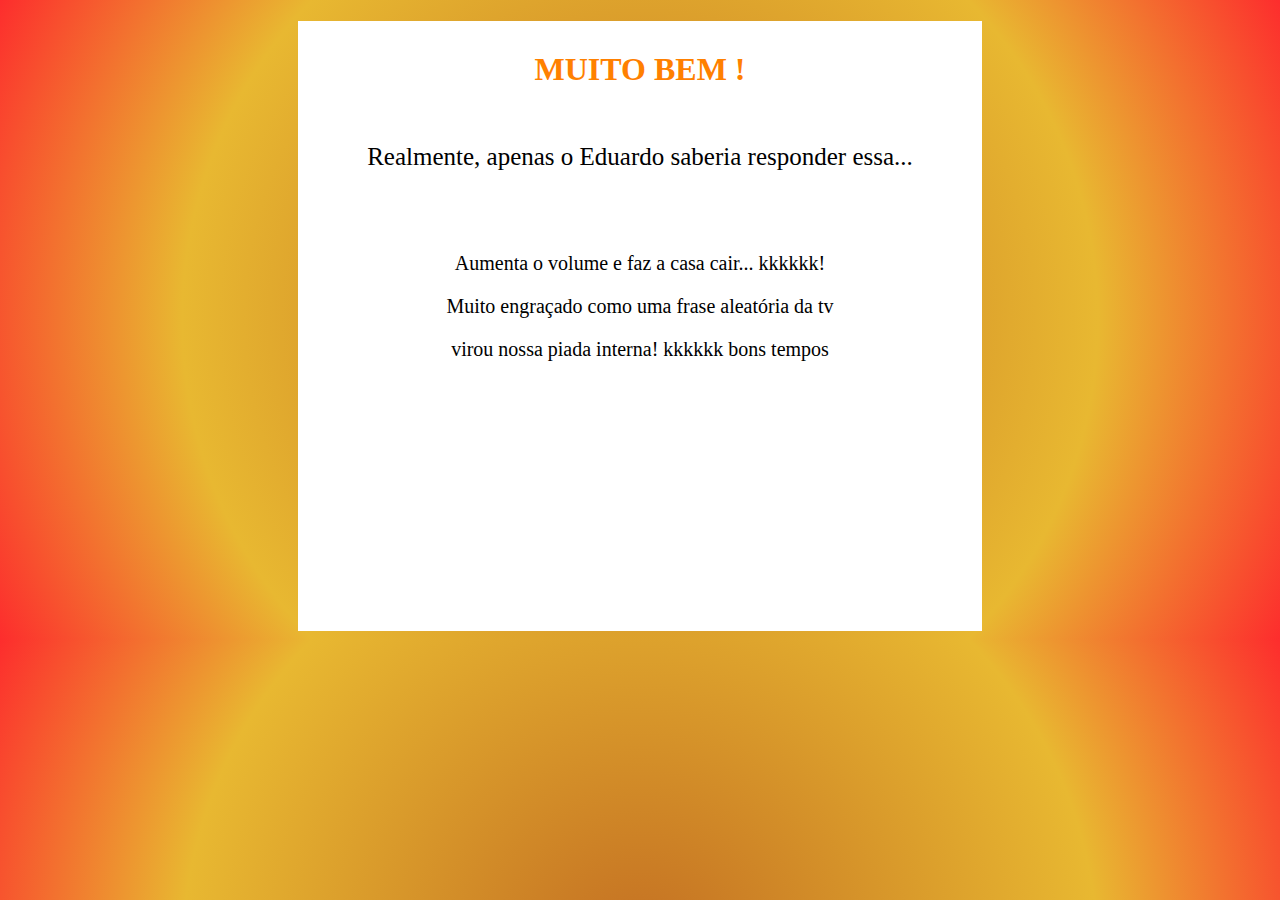
==== interlude.html @ f63e85ea "mudanca" ====
<!DOCTYPE html>
<html lang="pt-br">
    <head>
        <meta charset="UTF-8">
        <meta name="viewport" content="width=device-width, initial-scale=1.0">
        <title>paodequeijo</title>
        <link rel="stylesheet" href="estilos.css">
    </head>
    <body style="background: rgb(195,110,34);
    background: radial-gradient(circle, rgba(195,110,34,1) 0%, rgba(232,184,49,1) 64%, rgba(253,45,45,1) 100%);">
        <div id="interlude">
            <h1 style="color: rgb(255, 128, 0);">MUITO BEM !</h1>
            <p style="font-size: 25px;">Realmente, apenas o Eduardo saberia responder essa...</p><br><br>
            <p style="font-size: 20px;">Aumenta o volume e faz a casa cair...   kkkkkk!</p>
            <p style="font-size: 20px;">Muito engraçado como uma frase aleatória da tv</p>
            <p style="font-size: 20px;">virou nossa piada interna! kkkkkk bons tempos</p>
            

        </div>

    </body>
</html>
---- estilos.css ----
h1 {
    font-family: 'Times New Roman', Times, serif;
    text-align: center;
    padding: 30px;
}

#pombo {
    text-align: center;
    font-family: 'Segoe UI', Tahoma, Geneva, Verdana, sans-serif;
    font-size: 25px;
}

#pombo a:link, a:visited {
    color: red;
    border: 8px solid red;
    text-decoration: none;
}

#pombo a:hover {
    color: white;
    background-color: red;

}

/*pagina 2*/

#titulopag2 {
    text-align: center;
    font-family: 'Franklin Gothic Medium', 'Arial Narrow', Arial, sans-serif;
    font-size: 25px;
    color : navy;
}

#gifbatman {
    text-align: center;
    
}

#linkpag2 a:link, a:visited {
    color: blue;
    text-decoration: none;
    font-size: 30px;
}

#linkpag2 a:hover {
    color: white;
    background-color: blue;
    padding: 10px;
}

/* pag 3*/

#bodyq {
    font-family: sans-serif;
    display: flex;
    justify-content: center;
    align-items: center;
    min-height: 100vh;
    margin: 0;
    background-color: #f4f4f4;
}

.quiz-container {
    background-color: #fff;
    border-radius: 8px;
    padding: 20px;
    box-shadow: 0 0 10px rgba(0, 0, 0, 0.1);
    width: 500px;
}

.question {
    margin-bottom: 20px;
    font-size: 19px;
}

label {
    display: block;
    margin-bottom: 5px;
}

button {
    background-color: #007bff;
    color: white;
    padding: 10px 15px;
    border: none;
    border-radius: 4px;
    cursor: pointer;
}

button:hover {
    background-color: #0056b3;
}

.captcha-container {
    width: 400px;
    margin: 50px auto;
    text-align: center;
}

.images {
    display: grid;
    grid-template-columns: repeat(3, 1fr);
    gap: 5px;
    margin-bottom: 20px;
}

.images img {
    width: 100%;
    cursor: pointer;
    border: 2px solid transparent;
}

.images img.selecionada {
    border-color: blue;
}


#linkpag5 a:link, a:visited {
    color: orangered;
    text-decoration: none;
    font-size: 27px;
}

#linkpag5 a:hover {
    color: rgb(255, 184, 127);
    background-color: orangered;
    padding: 10px;
}

#interlude {
    background-color: white;
    text-align: center;
    margin-left: 290px;
    margin-right: 290px;
    padding-bottom: 250px;
}
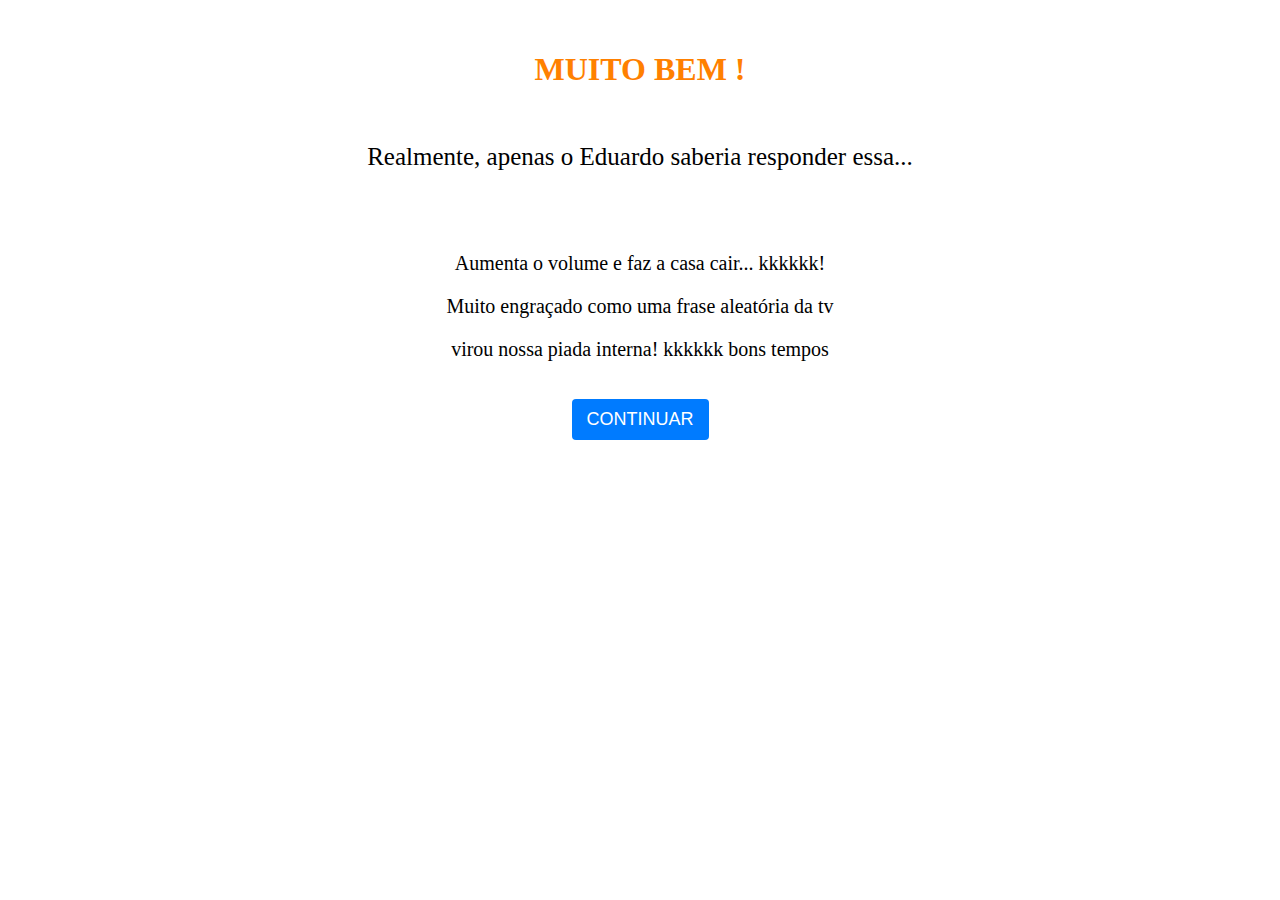
==== commit 0a63b60e: "quase pronto" ====
--- a/interlude.html
+++ b/interlude.html
@@ -6,15 +6,14 @@
         <title>paodequeijo</title>
         <link rel="stylesheet" href="estilos.css">
     </head>
-    <body style="background: rgb(195,110,34);
-    background: radial-gradient(circle, rgba(195,110,34,1) 0%, rgba(232,184,49,1) 64%, rgba(253,45,45,1) 100%);">
-        <div id="interlude">
+    <body style="background-color: #ffffff;">
+        <div style="text-align: center;">
             <h1 style="color: rgb(255, 128, 0);">MUITO BEM !</h1>
             <p style="font-size: 25px;">Realmente, apenas o Eduardo saberia responder essa...</p><br><br>
             <p style="font-size: 20px;">Aumenta o volume e faz a casa cair...   kkkkkk!</p>
             <p style="font-size: 20px;">Muito engraçado como uma frase aleatória da tv</p>
-            <p style="font-size: 20px;">virou nossa piada interna! kkkkkk bons tempos</p>
-            
+            <p style="font-size: 20px;">virou nossa piada interna! kkkkkk bons tempos</p><br>
+            <a href="paginafinal.html"><button style="font-size: large;">CONTINUAR</button></a>
 
         </div>
 
--- a/estilos.css
+++ b/estilos.css
@@ -92,7 +92,10 @@
 }
 
 .captcha-container {
-    width: 400px;
+    background: #f2f2f2f7;
+    border-radius: 10px;
+    padding: 20px;
+    width: 300px;
     margin: 50px auto;
     text-align: center;
 }
@@ -127,10 +130,3 @@
     padding: 10px;
 }
 
-#interlude {
-    background-color: white;
-    text-align: center;
-    margin-left: 290px;
-    margin-right: 290px;
-    padding-bottom: 250px;
-}